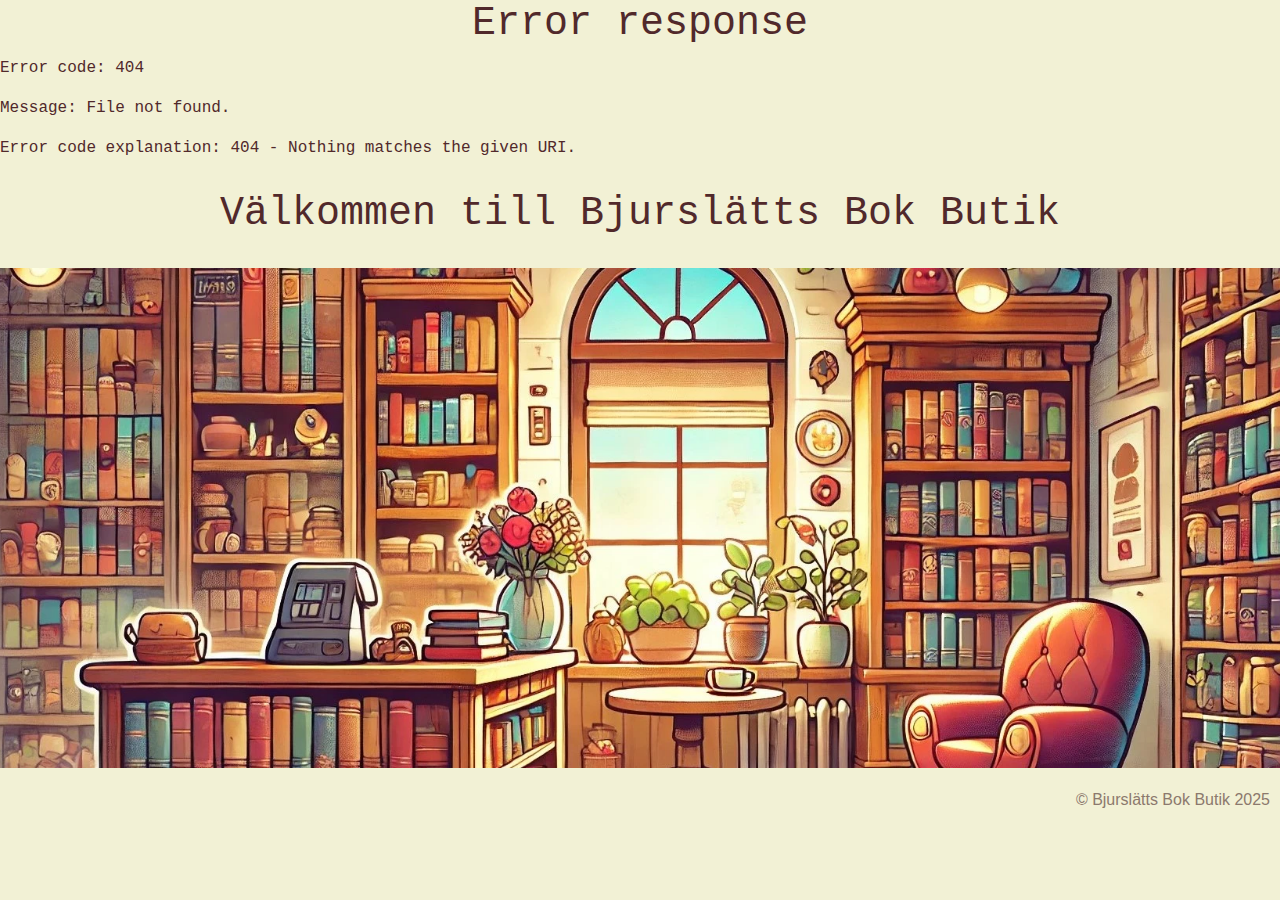
==== index.html @ 9d5674d8 "Rename temp.html to index.html" ====
<!DOCTYPE html>
<html lang="sv">
<head>
    <meta charset="UTF-8">
    <meta name="viewport" content="width=device-width, initial-scale=1.0">
    <link href="https://cdn.jsdelivr.net/npm/bootstrap@5.3.0/dist/css/bootstrap.min.css" rel="stylesheet">
    <link href="https://cdn.jsdelivr.net/npm/bootstrap-icons/font/bootstrap-icons.css" rel="stylesheet">
    <script src="https://cdn.jsdelivr.net/npm/bootstrap@5.3.0/dist/js/bootstrap.bundle.min.js" defer></script>

    <link href="Style.css" rel="stylesheet">
    <link href="Footer.css" rel="stylesheet">
    <link href="Navbar.css" rel="stylesheet">

    <title>Bjurslätts Bok Butik</title>
</head>

<body>
    <a href="#main-content" class="visually-hidden">Hoppa till huvudinnehåll</a>

    <div id="navbar-placeholder"></div>
    
    <section class="hero-text">
        <h1>Välkommen till Bjurslätts Bok Butik</h2>
    </section>

    <header>
        <div class="hero"></div>
    </header>
    
    <div id="footer-placeholder"></div>

    <script src="NavBarScript.js" defer></script>
    <script src="Footer.js" defer></script>
    <script src="Books.js" defer></script>
</body>
</html>
---- Style.css ----
body {
    background-color: #F2F1D5;
    color: #51292B;
    font-family: 'Courier New', Courier, monospace;
}

a {
    color: #51292B;
}

.hero {
    background-image: url("Images/BookStoreHeroImage.webp");
    background-size: cover;
    background-position: center;
    height: 500px;
    position: relative;
}

.hero-text {
    text-align: center;
    margin-top: 30px;
    margin-bottom: 30px;
    font-size: 1.5rem;
}

h1 {
    text-align: center;
    width: 100%;
}

.d-flex {
    justify-content: flex-start;
}

#loading-container .spinner-border {
    color: #51292B !important;
    width: 5rem;
    height: 5rem;
    border-width: 0.3em;
}

.card {
    background-color: transparent;
    border: none; 
}

.card-body {
    display: flex;
    text-align: center;
    display: flex;
}

.card-title {
    margin-top: 10px; 
    text-align: center;
    font-size: 1.5rem; 
    color: #51292B;
}

.card-img-top {
    height: 250px;
    width: auto;
    object-fit: contain;
}

.book-item {
    cursor: pointer;
}

.modal .modal-book-content .modal-body,
.modal .modal-book-content .modal-footer {
    background-color: #F2F1D5;
    color: #51292B;
}

.modal .modal-book-content .modal-header {
    background-color: #51292B;
    color: #F2F1D5;
}

.modal-header {
    border-color: #51292B;
}

.btn-close {
    filter: invert(1);
}

.modal-footer {
    border-color: transparent;
}

.modal .modal-footer .btn {
    background-color: #F2F1D5;
    border-color: #51292B;
    color: #51292B;
}

.modal .modal-tips-content .modal-body {
    background-color: #F2F1D5;
    color: #51292B;
}

.modal .modal-tips-content .modal-header {
    background-color: #51292B;
    color: #F2F1D5;
}

.modal-header {
    border-color: #51292B;
}

.modal .modal-body input {
    background-color: #F2F1D5;
    border: 1px solid #51292B;
    color: #51292B;
    padding: 8px;
}

.modal .modal-body input:focus,
.modal .modal-body input:hover,
.modal .modal-body input:active{
    box-shadow: none;
}

.modal .modal-body .btn {
    background-color: #F2F1D5;
    border-color: #51292B;
    color: #51292B;
}

.modal .modal-body .alert {
    background-color: #F2F1D5 !important;
    border-color: #51292B !important;
    color: #51292B !important;
}


.map-container {
    width: 100%;
    max-width: 400px;
    aspect-ratio: 1 / 1; 
    position: relative;
}

#map-iframe, #map-placeholder {
    width: 100%;
    height: 100%;
    position: absolute;
    top: 0;
    left: 0;
}

@media (max-width: 768px) {
    .hero-text h1 {
        font-size: 1.5rem;
    }
    .hero {
        height: 200px;
    }
}
---- Footer.css ----
.footer {
    color: #8C796D;
    font-family: 'Arial', sans-serif;
    text-align: right;
    margin-top: 20px;
    margin-right: 10px;
}
---- Navbar.css ----
.navbar {
    background-color: #51292B !important;
}

.navbar .navbar-brand {
    color: #F2F1D5 !important;
}

.navbar .nav-link {
    color: #F2F1D5 !important;
}

.navbar .dropdown-toggle {
    color: #F2F1D5;
}

.navbar-toggler {
    background-color: #51292B;
    border: 2px solid #F2F1D5;
    border-radius: 5px;
    padding: 0.5rem;
}

.navbar-toggler-icon {
    background-image: url('data:image/svg+xml;charset=UTF8,%3Csvg xmlns%3D%22http%3A//www.w3.org/2000/svg%22 width%3D%2230%22 height%3D%2230%22 viewBox%3D%220 0 30 30%22%3E%3Cpath stroke%3D%22%23F2F1D5%22 stroke-width%3D%222%22 stroke-linecap%3D%22round%22 stroke-miterlimit%3D%2210%22 d%3D%22M4 7h22M4 15h22M4 23h22%22/%3E%3C/svg%3E');
}

.navbar-toggler:focus, 
    .navbar-toggler:active {
        outline: none;
        box-shadow: none;
    }

    #cart-dropdown {
        background-color: #51292B;
        border: 1px solid #F2F1D5;
        border-radius: 0.5rem;
        padding: 0.8rem;
    }

    #cart-dropdown li {
        color: #F2F1D5;
    }

    #empty-cart-message {
        font-style: italic;
        font-size: 1rem;
        color: #F2F1D5;
    }

    #cart-dropdown .dropdown-divider {
        border-color: #F2F1D5;
    }

    #cart-dropdown .dropdown-header {
        font-weight: bold;
        font-size: 1.2rem;
        color: #F2F1D5;
    }

.cart-title {
    margin-right: 20px;
  }
  
  .dropdown-item:hover,
  .dropdown-item:focus,
  .dropdown-item:active {
    background-color: transparent !important;
  }
  
.dropdown-item .d-flex .btn {
    color: #F2F1D5;
    border-color: #F2F1D5;;
}

.dropdown-item .d-flex .btn:hover,
.dropdown-item .d-flex .btn:focus,
.dropdown-item .d-flex .btn:active {
    background-color: transparent !important;
}

@media (min-width: 992px) {
    .dropdown-menu {
        right: 0 !important;
        left: auto !important;
    }
}

@media (max-width: 991.98px) {
    .dropdown-menu {
        left: 0 !important;
        right: auto !important; 
    }
}
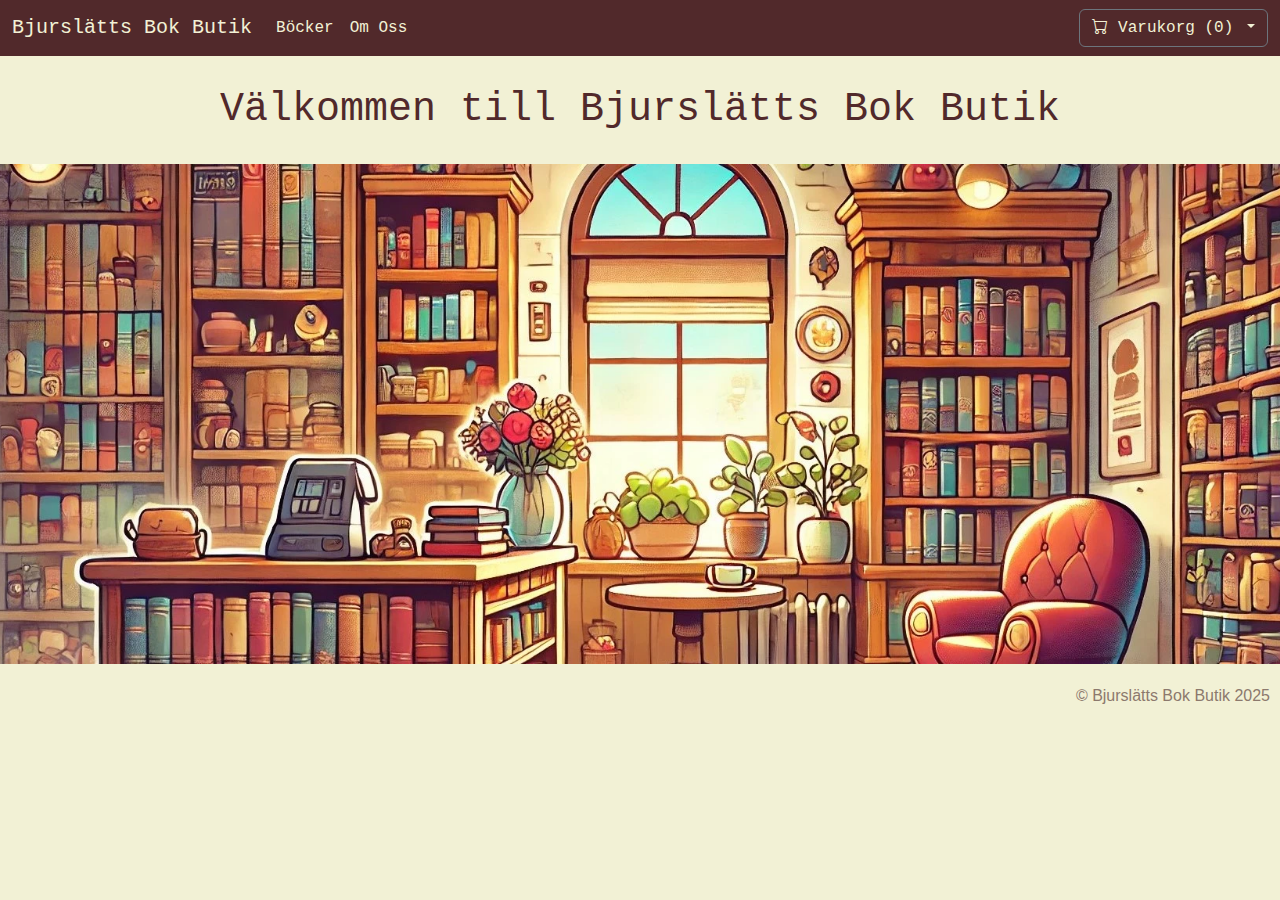
==== commit 93772447: "Remove / on links on index.html" ====
(no text change in the page or its own stylesheets)
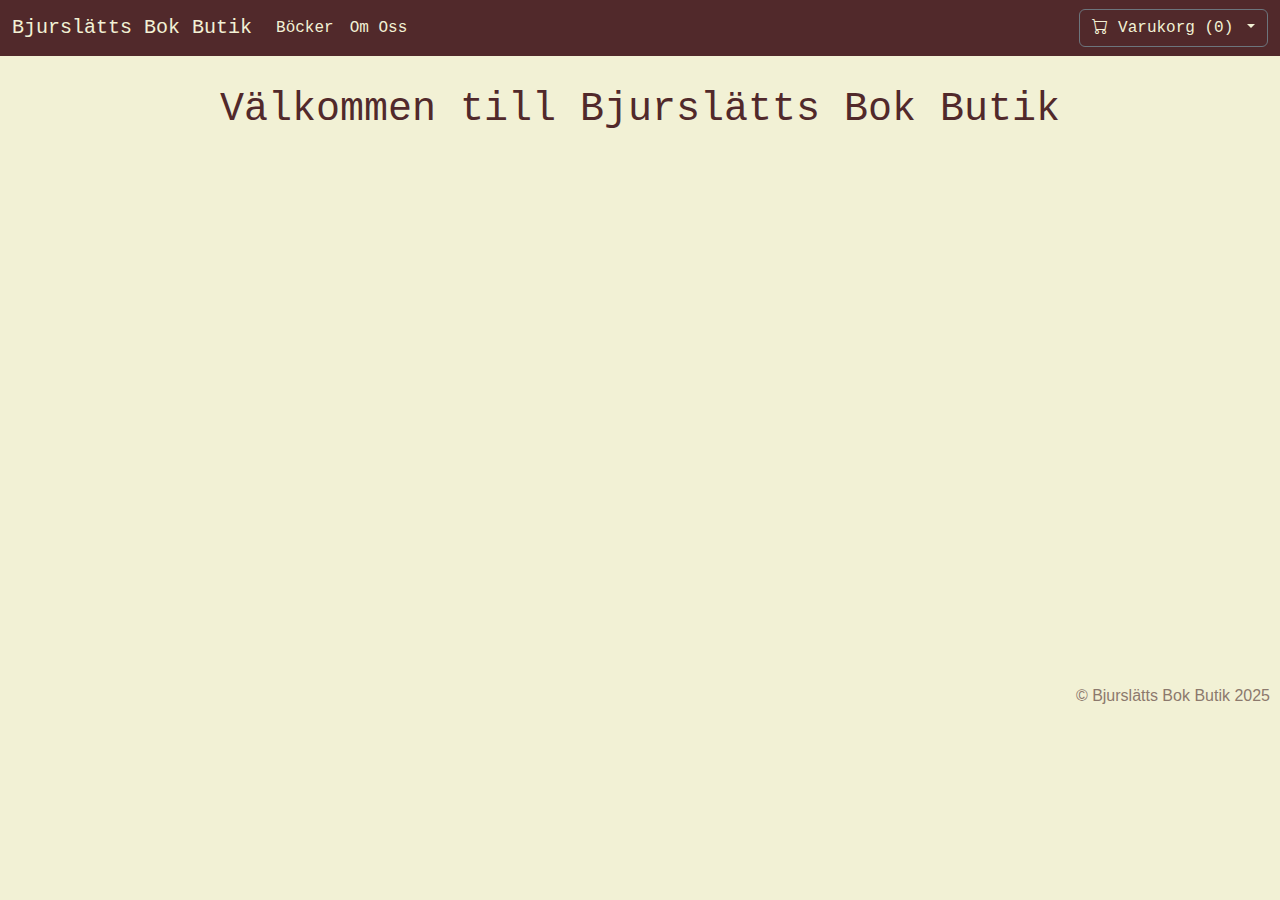
==== commit 3fc23917: "Adding absolute search paths" ====
--- a/index.html
+++ b/index.html
@@ -7,9 +7,9 @@
     <link href="https://cdn.jsdelivr.net/npm/bootstrap-icons/font/bootstrap-icons.css" rel="stylesheet">
     <script src="https://cdn.jsdelivr.net/npm/bootstrap@5.3.0/dist/js/bootstrap.bundle.min.js" defer></script>
 
-    <link href="Style.css" rel="stylesheet">
-    <link href="Footer.css" rel="stylesheet">
-    <link href="Navbar.css" rel="stylesheet">
+    <link href="/css/Style.css" rel="stylesheet">
+    <link href="/css/Footer.css" rel="stylesheet">
+    <link href="/css/Navbar.css" rel="stylesheet">
 
     <title>Bjurslätts Bok Butik</title>
 </head>
@@ -29,8 +29,8 @@
     
     <div id="footer-placeholder"></div>
 
-    <script src="NavBarScript.js" defer></script>
-    <script src="Footer.js" defer></script>
-    <script src="Books.js" defer></script>
+    <script src="/js/NavBarScript.js" defer></script>
+    <script src="/js/Footer.js" defer></script>
+    <script src="/js/Books.js" defer></script>
 </body>
 </html>
--- a/css/Style.css
+++ b/css/Style.css
@@ -0,0 +1,161 @@
+body {
+    background-color: #F2F1D5;
+    color: #51292B;
+    font-family: 'Courier New', Courier, monospace;
+}
+
+a {
+    color: #51292B;
+}
+
+.hero {
+    background-image: url("Images/BookStoreHeroImage.webp");
+    background-size: cover;
+    background-position: center;
+    height: 500px;
+    position: relative;
+}
+
+.hero-text {
+    text-align: center;
+    margin-top: 30px;
+    margin-bottom: 30px;
+    font-size: 1.5rem;
+}
+
+h1 {
+    text-align: center;
+    width: 100%;
+}
+
+.d-flex {
+    justify-content: flex-start;
+}
+
+#loading-container .spinner-border {
+    color: #51292B !important;
+    width: 5rem;
+    height: 5rem;
+    border-width: 0.3em;
+}
+
+.card {
+    background-color: transparent;
+    border: none; 
+}
+
+.card-body {
+    display: flex;
+    text-align: center;
+    display: flex;
+}
+
+.card-title {
+    margin-top: 10px; 
+    text-align: center;
+    font-size: 1.5rem; 
+    color: #51292B;
+}
+
+.card-img-top {
+    height: 250px;
+    width: auto;
+    object-fit: contain;
+}
+
+.book-item {
+    cursor: pointer;
+}
+
+.modal .modal-book-content .modal-body,
+.modal .modal-book-content .modal-footer {
+    background-color: #F2F1D5;
+    color: #51292B;
+}
+
+.modal .modal-book-content .modal-header {
+    background-color: #51292B;
+    color: #F2F1D5;
+}
+
+.modal-header {
+    border-color: #51292B;
+}
+
+.btn-close {
+    filter: invert(1);
+}
+
+.modal-footer {
+    border-color: transparent;
+}
+
+.modal .modal-footer .btn {
+    background-color: #F2F1D5;
+    border-color: #51292B;
+    color: #51292B;
+}
+
+.modal .modal-tips-content .modal-body {
+    background-color: #F2F1D5;
+    color: #51292B;
+}
+
+.modal .modal-tips-content .modal-header {
+    background-color: #51292B;
+    color: #F2F1D5;
+}
+
+.modal-header {
+    border-color: #51292B;
+}
+
+.modal .modal-body input {
+    background-color: #F2F1D5;
+    border: 1px solid #51292B;
+    color: #51292B;
+    padding: 8px;
+}
+
+.modal .modal-body input:focus,
+.modal .modal-body input:hover,
+.modal .modal-body input:active{
+    box-shadow: none;
+}
+
+.modal .modal-body .btn {
+    background-color: #F2F1D5;
+    border-color: #51292B;
+    color: #51292B;
+}
+
+.modal .modal-body .alert {
+    background-color: #F2F1D5 !important;
+    border-color: #51292B !important;
+    color: #51292B !important;
+}
+
+
+.map-container {
+    width: 100%;
+    max-width: 400px;
+    aspect-ratio: 1 / 1; 
+    position: relative;
+}
+
+#map-iframe, #map-placeholder {
+    width: 100%;
+    height: 100%;
+    position: absolute;
+    top: 0;
+    left: 0;
+}
+
+@media (max-width: 768px) {
+    .hero-text h1 {
+        font-size: 1.5rem;
+    }
+    .hero {
+        height: 200px;
+    }
+}--- a/css/Footer.css
+++ b/css/Footer.css
@@ -0,0 +1,7 @@
+.footer {
+    color: #8C796D;
+    font-family: 'Arial', sans-serif;
+    text-align: right;
+    margin-top: 20px;
+    margin-right: 10px;
+}--- a/css/Navbar.css
+++ b/css/Navbar.css
@@ -0,0 +1,94 @@
+.navbar {
+    background-color: #51292B !important;
+}
+
+.navbar .navbar-brand {
+    color: #F2F1D5 !important;
+}
+
+.navbar .nav-link {
+    color: #F2F1D5 !important;
+}
+
+.navbar .dropdown-toggle {
+    color: #F2F1D5;
+}
+
+.navbar-toggler {
+    background-color: #51292B;
+    border: 2px solid #F2F1D5;
+    border-radius: 5px;
+    padding: 0.5rem;
+}
+
+.navbar-toggler-icon {
+    background-image: url('data:image/svg+xml;charset=UTF8,%3Csvg xmlns%3D%22http%3A//www.w3.org/2000/svg%22 width%3D%2230%22 height%3D%2230%22 viewBox%3D%220 0 30 30%22%3E%3Cpath stroke%3D%22%23F2F1D5%22 stroke-width%3D%222%22 stroke-linecap%3D%22round%22 stroke-miterlimit%3D%2210%22 d%3D%22M4 7h22M4 15h22M4 23h22%22/%3E%3C/svg%3E');
+}
+
+.navbar-toggler:focus, 
+    .navbar-toggler:active {
+        outline: none;
+        box-shadow: none;
+    }
+
+    #cart-dropdown {
+        background-color: #51292B;
+        border: 1px solid #F2F1D5;
+        border-radius: 0.5rem;
+        padding: 0.8rem;
+    }
+
+    #cart-dropdown li {
+        color: #F2F1D5;
+    }
+
+    #empty-cart-message {
+        font-style: italic;
+        font-size: 1rem;
+        color: #F2F1D5;
+    }
+
+    #cart-dropdown .dropdown-divider {
+        border-color: #F2F1D5;
+    }
+
+    #cart-dropdown .dropdown-header {
+        font-weight: bold;
+        font-size: 1.2rem;
+        color: #F2F1D5;
+    }
+
+.cart-title {
+    margin-right: 20px;
+  }
+  
+  .dropdown-item:hover,
+  .dropdown-item:focus,
+  .dropdown-item:active {
+    background-color: transparent !important;
+  }
+  
+.dropdown-item .d-flex .btn {
+    color: #F2F1D5;
+    border-color: #F2F1D5;;
+}
+
+.dropdown-item .d-flex .btn:hover,
+.dropdown-item .d-flex .btn:focus,
+.dropdown-item .d-flex .btn:active {
+    background-color: transparent !important;
+}
+
+@media (min-width: 992px) {
+    .dropdown-menu {
+        right: 0 !important;
+        left: auto !important;
+    }
+}
+
+@media (max-width: 991.98px) {
+    .dropdown-menu {
+        left: 0 !important;
+        right: auto !important; 
+    }
+}